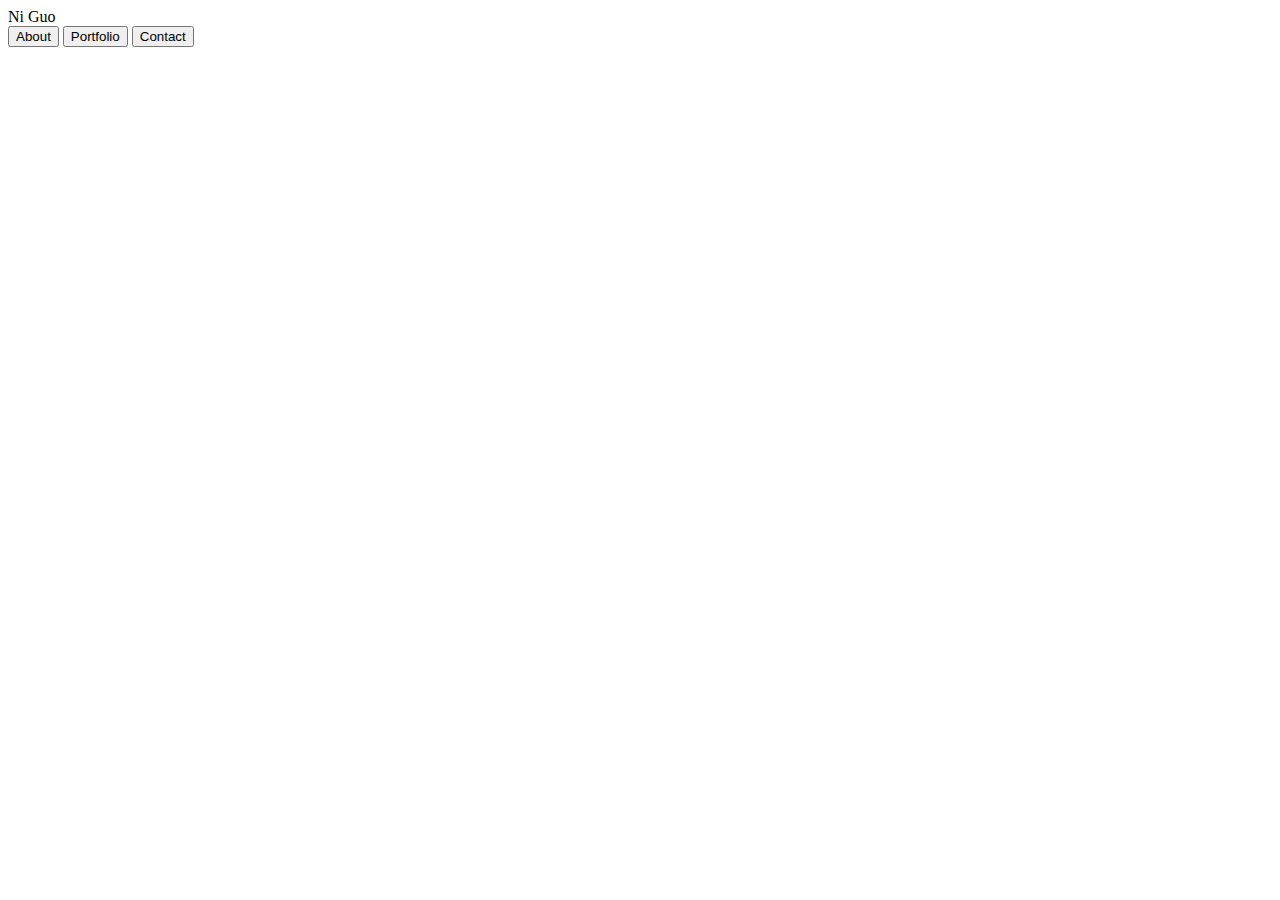
==== index.html @ f02f3d07 "The recommoned homework for the first week" ====
<!DOCTYPE html>
<html>

<head>
	<link rel="stylesheet" type="text/css" href="style.css">
	<title>My Page</title>
</head>


<body>
	<section>
	<header>
		Ni Guo	
	</header>
	
		<div id="btn">
			<button id="about">About</button>
			<button id="portfolio">Portfolio</button>
			<button id="contract">Contact</button>
		</div>
	</section>

	<div>
		<div>
			
		</div>
		<div>
			
		</div>
	</div>

<footer>
	

</footer>
</body>

</html>
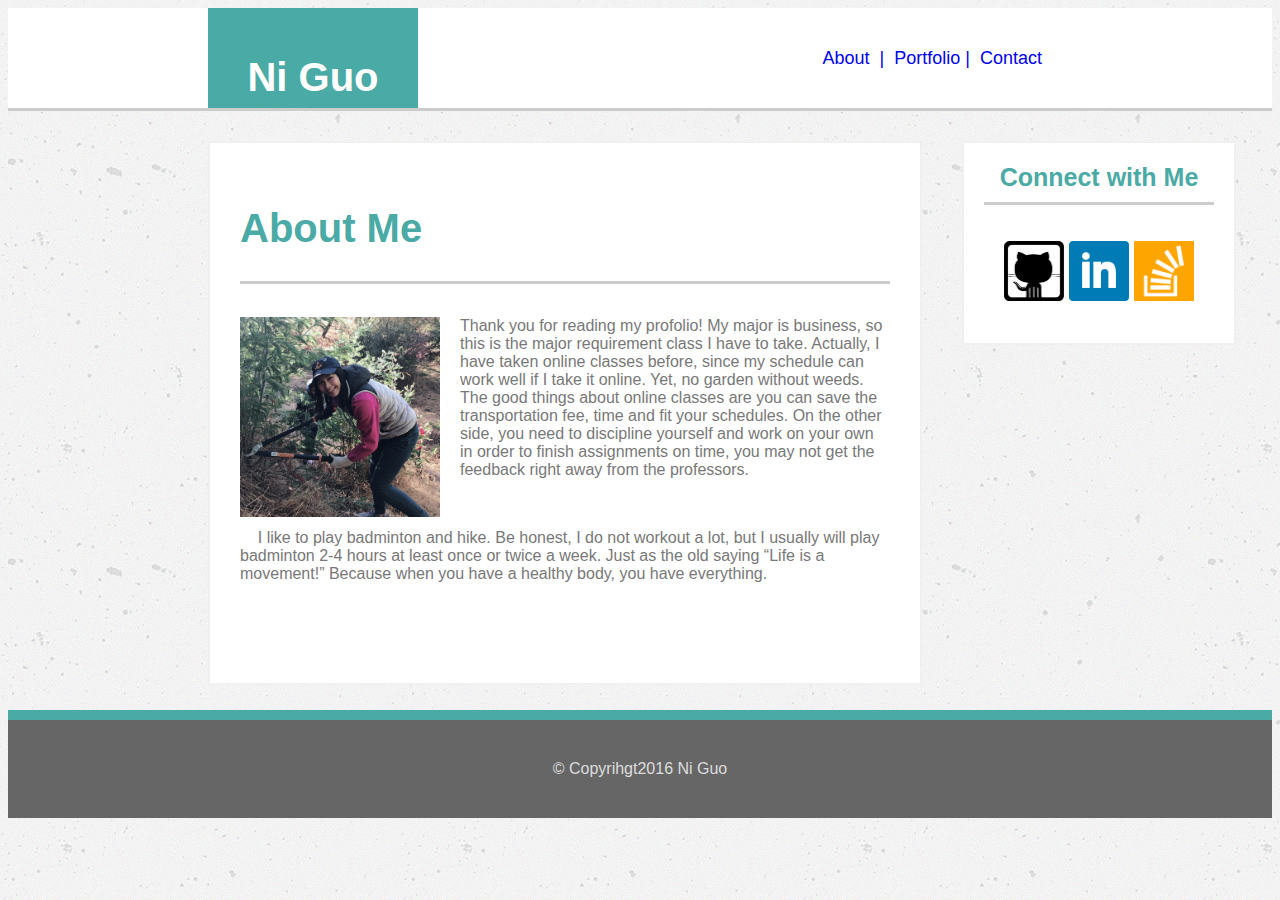
==== commit 814eebc0: "The first recommened Assignment" ====
--- a/index.html
+++ b/index.html
@@ -2,37 +2,78 @@
 <html>
 
 <head>
-	<link rel="stylesheet" type="text/css" href="style.css">
-	<title>My Page</title>
+	<link rel="stylesheet" type="text/css" href="assests/css/style.css">
+
+	<title>The page of Ni Guo</title>
 </head>
 
 
 <body>
 	<section>
-	<header>
-		Ni Guo	
-	</header>
-	
-		<div id="btn">
-			<button id="about">About</button>
-			<button id="portfolio">Portfolio</button>
-			<button id="contract">Contact</button>
+		<div id="top">
+			<h1>
+				Ni Guo	
+			</h1>
 		</div>
+
+		<ul id="topright">
+			<li>
+				<a href="index.html">About &nbsp;|</a>
+			</li>
+			<li>
+				<a href="portfolio.html">&nbsp;Portfolio&nbsp;|</a>
+			</li>
+			<li>
+				<a href="contact.html">&nbsp;Contact</a>
+			</li>
+		</ul>
 	</section>
 
-	<div>
+	
+		<div id="About">
+			<h2>
+				About Me
+			</h2>
+
+			<img id="mypic" src="assests/images/my_pic.jpg" alt="This is my photo" width="200" height="200">
+			<!--add more about me-->
+			<p>	Thank you for reading my profolio! My major is business, so this is the major requirement class I have to take. Actually, I have taken online classes before, since my schedule can work well if I take it online. Yet, no garden without weeds. The good things about online classes are you can save the transportation fee, time and fit your schedules. On the other side, you need to discipline yourself and work on your own in order to finish assignments on time, you may not get the feedback right away from the professors.
+			</p>
+			<br>
+			<p>	&nbsp; &nbsp; I like to play badminton and hike. Be honest, I do not workout a lot, but I usually will play badminton 2-4 hours at least once or twice a week. Just as the old saying “Life is a movement!” Because when you have a healthy body, you have everything.
+			</p>
+		</div>
+	
+
+	<div id="Connect">
+
+		<h3>Connect with Me</h3>
+		
 		<div>
-			
-		</div>
-		<div>
-			
+			<ul id="logos">
+				<li>
+					<a href="https://github.com/NydiaGuo/HW-Wireframe.git">
+					<img src="assests/images/github.png" alt="My GitHub Page"  width="60" height="60">
+					</a>
+				</li>
+				<li>
+					<a href="https://www.linkedin.com/in/ni-guo">
+					<img src="assests/images/linkedin.png" alt="My LinkLn Page" width="60" height="60">
+					</a>
+				</li>
+				<li>
+					<a href="https://stackoverflow.com/story/nydia">
+					<img src="assests/images/stackoverflow.png" alt="The stackoverflow link" width="60" height="60" >
+					</a>
+				</li>
+			</ul>
 		</div>
 	</div>
 
-<footer>
-	
+	<footer>
+		© Copyrihgt2016 Ni Guo
+	</footer>
 
-</footer>
 </body>
 
 </html>--- a/assests/css/style.css
+++ b/assests/css/style.css
@@ -0,0 +1,135 @@
+
+body {
+	font-family: 'Arial', 'Helvetica Neue', Helvetica, sans-serif;
+	background-image: url("../images/concrete-texture.png");
+	color: #dddddd;
+}
+
+section {
+	float: left;
+	background-color: white;
+	height: 100px;
+	width: 100%;
+	border-bottom: 3px solid #cccccc;
+	color: #dddddd;
+}
+
+#top{
+	float: left;
+	padding: 20px;
+	font-size: 20px;
+	margin-left: 200px;
+	width: 170px;
+	height: 60px;
+	text-align: center;
+	background-color: #4aaaa5;
+	color: white;
+
+}
+
+#topright {
+	float: right;
+	margin-right: 230px;
+	margin-top: 40px;
+}
+
+a:link {
+    background-color: transparent; 
+    text-decoration: none;
+}
+
+li {
+	display: inline;
+	font-size: 18px;
+	color: grey;
+
+}
+
+h2 {
+	width: 650px;
+	font-size: 40px;
+	padding-bottom: 30px;
+	border-bottom:3px solid #cccccc;
+	color:#4aaaa5;
+
+}
+
+#mypic {
+	float: left;
+	margin-right: 20px;
+}
+
+#text {
+	height: 30px;
+	margin-top:10px;
+	margin-bottom:10px;
+}
+
+#message {
+	height: 100px;
+	margin-bottom:10px;
+}
+
+button {
+	background-color:#4aaaa5;
+	color: white;
+    padding: 8px;
+    text-align: center;
+    font-size: 13px;
+}
+
+p {color: #787878;}
+
+#photo {
+	margin:6px;
+	width: 200px;
+	height: 150px;
+}
+
+#About {
+	clear: both;
+	float: left;
+	overflow: auto;
+	padding: 30px;
+	margin: 30px 40px 25px 200px;
+	width: 650px;
+	height: 480px;
+	background-color: white; 
+	border:2px solid #f0f0f0;
+	border-radius:2px;
+
+}
+
+h3 {
+	color: #4aaaa5;
+	font-size: 25px;
+	text-align: center;
+	padding-bottom: 10px;
+	border-bottom: 3px solid #cccccc;	
+	margin: 20px;
+}
+
+#Connect {
+	float: left;
+	margin-top: 30px;
+	width: 270px;
+	height: 200px;
+	border:2px solid #f0f0f0;
+	border-radius:2px;
+	background-color: white;
+
+}
+
+#logos {
+	float: left;
+	display: inline;
+}
+
+footer {
+	clear: both;
+	background-color: #666666;
+	text-align: center;
+	padding: 40px;
+	border-top: 10px solid #4aaaa5; 
+
+}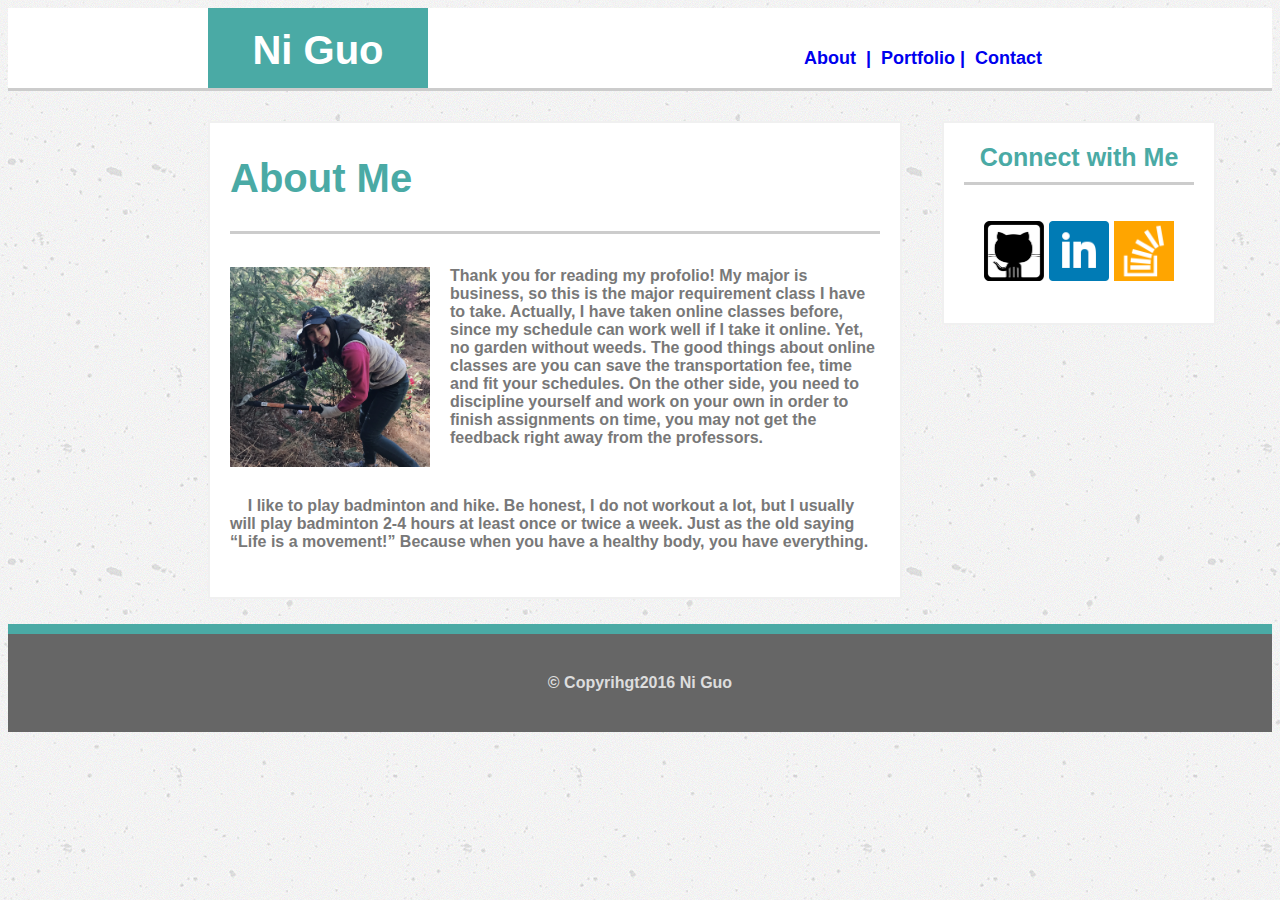
==== commit 964fa6ff: "modified the portfolio file's pics" ====
--- a/index.html
+++ b/index.html
@@ -11,9 +11,9 @@
 <body>
 	<section>
 		<div id="top">
-			<h1>
-				Ni Guo	
-			</h1>
+			<header>
+				<strong>Ni Guo	
+			</header>
 		</div>
 
 		<ul id="topright">
--- a/assests/css/style.css
+++ b/assests/css/style.css
@@ -1,3 +1,4 @@
+
 
 body {
 	font-family: 'Arial', 'Helvetica Neue', Helvetica, sans-serif;
@@ -8,7 +9,7 @@
 section {
 	float: left;
 	background-color: white;
-	height: 100px;
+	height: 80px;
 	width: 100%;
 	border-bottom: 3px solid #cccccc;
 	color: #dddddd;
@@ -17,10 +18,10 @@
 #top{
 	float: left;
 	padding: 20px;
-	font-size: 20px;
+	font-size: 40px;
 	margin-left: 200px;
-	width: 170px;
-	height: 60px;
+	width: 180px;
+	height: 40px;
 	text-align: center;
 	background-color: #4aaaa5;
 	color: white;
@@ -37,6 +38,7 @@
     background-color: transparent; 
     text-decoration: none;
 }
+
 
 li {
 	display: inline;
@@ -81,19 +83,20 @@
 p {color: #787878;}
 
 #photo {
-	margin:6px;
-	width: 200px;
-	height: 150px;
+	float:left;
+	margin: 20px 20px 20px 10px;
+	width: 280px;
+	height: 270px;
 }
 
+
 #About {
+
 	clear: both;
 	float: left;
-	overflow: auto;
-	padding: 30px;
+	padding: 0px 20px 30px 20px;
 	margin: 30px 40px 25px 200px;
 	width: 650px;
-	height: 480px;
 	background-color: white; 
 	border:2px solid #f0f0f0;
 	border-radius:2px;
@@ -123,6 +126,7 @@
 #logos {
 	float: left;
 	display: inline;
+
 }
 
 footer {
